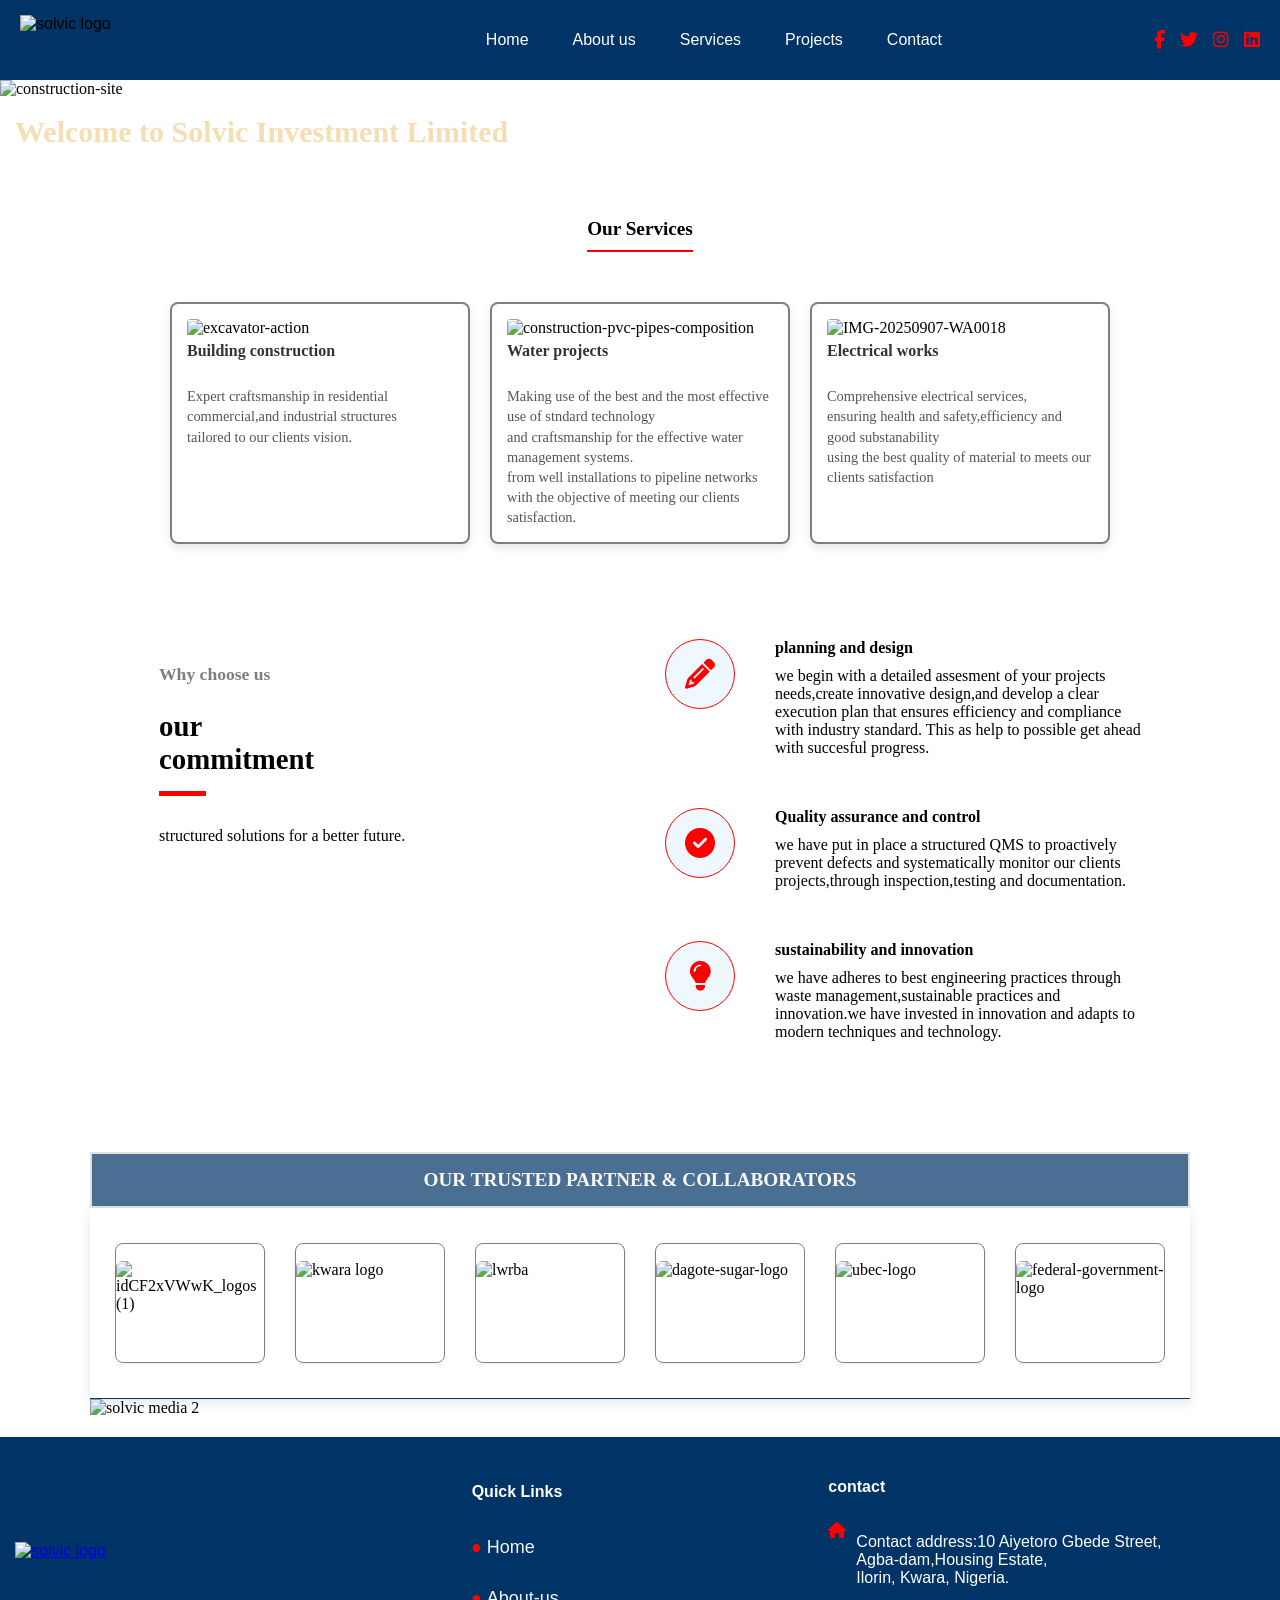
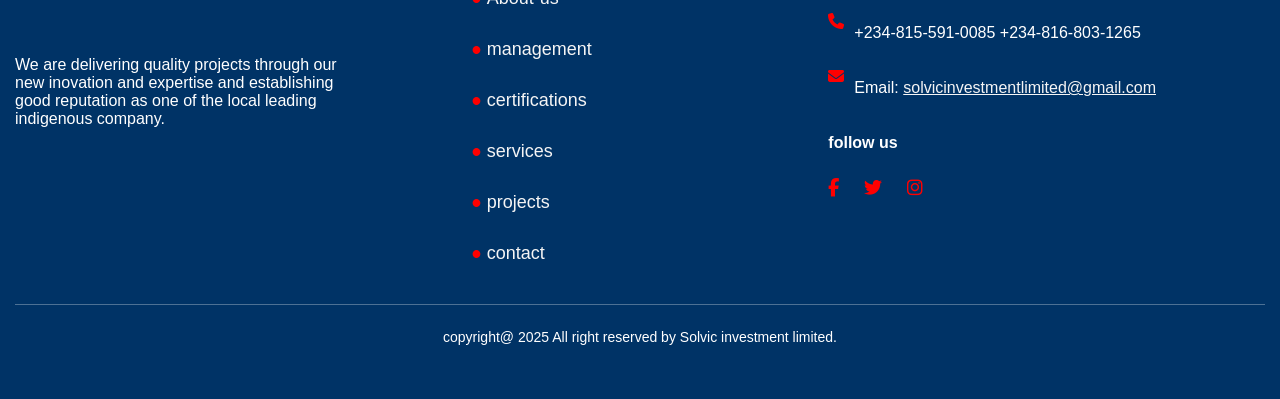
==== index.html @ cfa41dbc ""First backup of my site"." ====
<!DOCTYPE html>
<html lang="en" dir="ltr">

<head> 
  <link rel="stylesheet" href="https://cdnjs.cloudflare.com/ajax/libs/font-awesome/6.4.0/css/all.min.css">
  <link rel="stylesheet" href="css/style.css">

<title>
          Solvic Investment Limited | Construction & Engineering Ilorin.   </title>

             <!--Basic-->
             <meta charset="utf-8">
             <meta name="keywords" content="construction, SIL, Building construction,Water project,Electrical work"/>
             <meta name="description" content="At SIL Construction combining expertise and innovation.Certified By COREN.">
             <meta name="author"   content="SIL Construction">
            

            
             <!-- favicon -->
              <link rel="icon" type="image/x-icon" href="https://placehold.co/100x40/0055aa/ffffff?text=SOLVIC">

             
		<!-- Mobile Metas -->
		<meta name="viewport" content="width=device-width, initial-scale=1, minimum-scale=1.0, shrink-to-fit=no">

      <style>
      
      </style>
</head>
<body>
           
         <header class="header_main">
          <div class="nav_wrapper">
            <!--logo on the left-->
            <div class="logo">
            <img class="logo" src="https://placehold.co/100x40/0055aa/ffffff?text=SOLVIC" alt="solvic logo"  style="width:100px;height:50px">
           </div>
           
           <!-- Mobile Menu Button -->
            <button id="menu-toggle" aria-expanded="false" aria-controls="mobile-menu">
                <!-- Simple ASCII Hamburger Icon -->
                    &#9776;
            </button>

           
           <!--navigation_links and social-icon on the right-->
            <div class="right-group" id="mobile-menu">
            
          <nav class="main-nav">
          <ul class="primary-nav">
             <li><a class="primary_nav_link" href="/">Home</a></li>
              <li class="dropdown has-dropdown">
                <a class="primary_nav_link" href="#">About us</a>
                 <ul class="secondary-nav"> 
                  <li class="has-content">
                      <a href="pages/about-us">About us</a>
                       <div class="nav-content">
                        </li>
                                      <li class="has-content">
                                        <a href="pages/management">Management</a> 
                                        <div class="nav-content"></div></li>
                                           
                                              <li class="has-content"> 
                                                <a href="pages/certifications">Certifications</a> 
                                                <div class="nav-content">
                                                    <!-- Add certifications content here if any --> </div> </li> </ul> </li>
                                                      <li><a class="primary_nav_link" href="pages/services">Services</a></li> 
                                                      <li><a class="primary_nav_link" href="pages/projects">Projects</a></li>
                                                       <li><a class="primary_nav_link" href="pages/contact">Contact</a></li>
                                                       </ul></nav>

                                                       <!--social icon( shown on desktop, and shown inside mobile menu)-->
                                                       <div class="social-icon">
                                                      <a href="https://facebook.com" class="icon"><i class="fab fa-facebook-f"></i></a>
                                                      <a href="https://twitter.com" class="icon"><i class="fab fa-twitter"></i></a>
                                                      <a href="https://instagram.com" class="icon"><i class="fab fa-instagram"></i></a> 
                                                      <a href="https://linkedin.com" class="icon"><i class="fab fa-linkedin"></i></a>
                                                       </div>


                                                       </div> 
                                                      </div>
                                                    </header>
         

       <div class="container">
    <div class="banner-title">
        <h1>Welcome to Solvic Investment Limited</h1>
    </div>

    <img class="full-banner-image" src="images/beautiful-view-construction-site-city-sunset.jpg" alt="construction-site">

    <div class="banner-overlay-text">
        <p>
            Welcome to Solvic<br> Investment Ltd.
            <hr style="width:100px; border:solid red 2px; margin:10px 0;">
            Building Foundation, Empowering Communities.
        </p>
    </div>
</div>
                                                                                    
    <!--services section-->
       <div class="main-heading">
            <h3>Our Services</h3> </div>
          <div class="services-container">
            <div class="service-box">
               <img src="images/excavator-action.jpg"
               alt="excavator-action">
                <h4>Building construction<strong></strong></h4>
                <p> Expert craftsmanship in residential commercial,and industrial structures<br>
                  tailored to our clients vision.<br>
                </p>
            </div>

            <div class="service-box">
              <img src="images/construction-pvc-pipes-composition.jpg" alt="construction-pvc-pipes-composition">
                  <h4>Water projects<strong></strong></h4>
                  <p>Making use of the best and the most effective use of stndard technology<br>
                     and craftsmanship for the effective water management systems.<br>from
                     well installations to pipeline networks with the objective of meeting
                     our clients satisfaction.<br>
                  </p>
            </div>

            <div class="service-box">
                  <img src="images/IMG-20250907-WA0018.jpg"
                   alt="IMG-20250907-WA0018">
                 <h4>Electrical works</h4>
                 <p>Comprehensive electrical services,<br>ensuring health and safety,efficiency and good
                  substanability<br> using the best quality of material to meets our clients satisfaction<br>
                 </p>
               </div>
         

  <!---why choose us section--->
 

  <div class="our-commitment">
  <div class="content-container">
    <div class="row">

      <div class="col-md-6">
        <div class="our-commitment-summary">
          <h3 class="section-title">Why choose us</h3>
          <h4>our <br> commitment</h4>
          <p class="section-summary">structured solutions for a better future.</p>
        </div>
      </div>

      <div class="col-md-6">
        <ul class=".our-commitment-list">
          <li class="single-our-commitment-list">
            <div class="our-commitment-icon-wrapper"><i class="fas fa-pencil-alt"></i></div>
            <div class="our-commitment-text">
              <h4>planning and design</h4>
              <p>we begin with a detailed assesment of your projects needs,create innovative design,and develop a 
                   clear execution plan that ensures efficiency and compliance with industry standard.
                    This as help to  possible get ahead with succesful progress.</p></div></li>

                 <li class="single-our-commitment-list">
                  <div class="our-commitment-icon-wrapper"><i class="fas fa-check-circle"></i></div>
                     <div class="our-commitment-text">
              <h4>Quality assurance and control</h4>
              <p>we have put in place a structured QMS to proactively  prevent defects and systematically monitor our
                 clients projects,through inspection,testing and documentation.</p></div></li>
                
                 <li class="single-our-commitment-list">
                  <div class="our-commitment-icon-wrapper"><i class="fas fa-lightbulb"></i></div>
                  <div class="our-commitment-text">
                  <h4>sustainability and innovation </h4>
                  <p>we have adheres to best engineering practices through waste management,sustainable practices and 
                     innovation.we have invested in innovation and adapts to modern techniques and technology. </p>
                  </div>
                </li>
          </ul>
      </div>

    </div>
  </div>
</div>

   

<div class="our-clients-section">
    <div class="container top-border">
        <div class="row">
            <div class="col-md-12"> <div class="our-partner-section">
                    <h3 class="partner-tittle">our trusted partner & collaborators</h3>
                    
                    <div class="inner-container-wrapper">
                        
                        <div class="inner-container">
                            <img src="images\idCF2xVWwK_logos (1).jpeg" alt="idCF2xVWwK_logos (1)">
                        </div>
                        
                        <div class="inner-container">
                            <img src="https://i2.wp.com/kwarastate.gov.ng/wp-content/uploads/2020/04/cropped-Kwara-Vector-logo-1.png?ssl=1" alt="kwara logo">
                        </div>
                        
                        <div class="inner-container">
                            <img src="images/lwrba.jpeg" alt="lwrba">
                        </div>
                        
                        <div class="inner-container">
                            <img src="images/sugar.jfif" alt="dagote-sugar-logo">
                        </div>
                        
                        <div class="inner-container">
                            <img src="images/ubec logo.png" alt="ubec-logo">
                        </div>
                        <div class="inner-container">
                              <img src="images/Federal-Government-of-Nigeria-logo-300x300.png" alt="federal-government-logo">
                          
                        
                    </div>
                    </div>
            </div>
        </div>
    </div>
</div>

                    
        <!---statistics section--->
            <div class="statistic-section">
              <img src="images/solvic media 2.png" alt="solvic media 2">
              </div></div>



        





 
 
 
 <!----footer section start-->
      
      
                        
                                      
  
     <footer class="site-footer">
      <div class="footer-content">
      <div class="footer-col-1">
        
         <div class="footer-logo">
          <a href="/">
         <img class="logo" src="https://placehold.co/100x40/0055aa/ffffff?text=SOLVIC" alt="solvic logo"></a>
         </div>
          <p class="footer-text">We are delivering quality projects through our<br> new inovation and expertise and establishing<br> good
                  reputation  as one of the local leading <br>indigenous company.</p>
                  </div>


                   <!--Quick links-->
                            <div class="footer-links footer-col-2">
                     
                                 <h4>Quick Links</h4>
                                    <ul>
                           <li><a href="/">Home</a>
                           <li><a href="pages/about-us">About-us</a>
                           <li><a href="pages/management">management</a>
                           <li><a href="pages/certifications">certifications</a>
                           <li><a href="pages/services">services</a>
                           <li><a href="pages/projects">projects</a>
                           <li><a href="pages/contact">contact</a>
                         </ul>                                                                      
                         </div>
                                        

                     <!--company-inf0-->
                   <div class="footer-info footer-col-3">
                                <h4>contact</h4>
                                <div class="footer-info">
                                 <ul>
                                    <li><i class="fa fa-home"></i>
                                 <p>Contact address:10 Aiyetoro Gbede Street,<br> Agba-dam,Housing Estate,<br> Ilorin, Kwara, Nigeria.</p></li>
                                       
                                   <li><i class="fa fa-phone"></i>
                                       <p> +234-815-591-0085
                                          +234-816-803-1265
                                       </p></li>
                                       <li><i class="fa fa-envelope"></i>

                                     <p>Email: <a href="mailto:solvicinvestmentlimited@gmail.com">solvicinvestmentlimited@gmail.com</a></p>
                                     </li></ul>
                                     </div>
                                 
                                <!--social media-->
                                <div class="footer-social">
                                     <h4>follow us</h4>
                                     <div class="social-icon">
                                    
                                        <a href="https://facebook.com" class="icon"><i class="fab fa-facebook-f"></i></a>
                                        <a href="https://twitter.com" class="icon"><i class="fab fa-twitter"></i></a>
                                        <a href="https://instagram.com" class="icon"><i class="fab fa-instagram"></i></a>
                                       </div></div></div>

                  <!--copyright-->
                <div class="footer-copyright">
            
               
      <p>copyright@ 2025 All right reserved by Solvic investment limited.</p>
    </div>
  </footer>    
<!-- footer section end--> 





    <script src="js/main.js"></script>

 </body>
</html>
---- css/style.css ----
body {
                               /* Removes the browser's default 8px margin */
                                   margin: 0; padding: 0;width:100%;}

                              html {box-sizing: border-box;}

                              *, *::before, *::after {
                            /* Ensures width: 100% includes padding, which is key for alignment */box-sizing: border-box;}
                        
                      /* Reset list styles */
           ul {list-style: none;margin: 0;padding: 0;}

           .primary-nav li {
    list-style: none; /* Removes the disc bullet */
}

            /* Header bar */
                .header_main .main_nav{background-color: #003366;padding:0;border:25px;z-index: 1010;}
            /* flex container for logo and nav (desktop/mobile base)*/
                  .nav_wrapper {display: flex;justify-content: space-between;
                  gap:5px; align-items: center;background-color: #003366;padding:15px 20px;font-family: Arial, sans-serif;
                  position:relative;}
            /*logo container */
                 .logo {flex-shrink:0;}
            /* logo image */
                  .logo img{display:block;}
            /*  Nav + Social Icons */
            /*  Desktop:this is a flex container,aligning nav and social side by side */
                  .right-group{display: flex; align-items: center;gap:200px;/* Space between the primary nav and the social icons */}
            /* Social Icons Styling */
                            .social-icon { display: flex;gap: 15px;}
                            .social-icon a {color: red;font-size: 18px;transition: color 0.3s;}
                            .social-icon a:hover {color: #5d9ee0;}
            /* Menu Toggle Button - HIDDEN BY DEFAULT (Desktop) */
                         #menu-toggle {display: none;background: none;border: none;color: white;font-size: 24px;cursor: pointer;
                                      margin-left: auto;}
            /* Navigation list on the right FIXED */
                  .primary-nav  {display: flex;gap:20px;transition:transform 0.3s ease-in-out;width:100%;}
                  .primary-nav > li {position: relative;}
                  .primary_nav_link{color: white;text-decoration: none;padding: 8px 12px; display:block;transition: back-ground 0.3s;}
                  .primary_nav_link:hover {background-color: #0055aa;border-radius: 5px;}
            /* Secondary nav (dropdown) */
                  .secondary-nav {display: none;position: absolute;top: 100%;left: 0;background-color: #f9f9f9;min-width: 250px;box-shadow: 0 4px 8px rgba(0,0,0,0.1); z-index: 1000;}
                  .dropdown:hover .secondary-nav {display: block;}
            /* Sub-links inside dropdown */
                  .secondary-nav li {padding: 10px;border-bottom: 1px solid #ddd;}
                  .secondary-nav li a {color: #003366;text-decoration: none;display: block;}
                  .secondary-nav li a:hover {background-color: #eee;}
            /* Extra content inside dropdown */
                  .nav-content {padding: 10px;font-size: 14px;color: #333;}
                  .nav-content h4 {margin-top: 10px;margin-bottom: 5px;color: #0055aa;}


        /* ================================================= */
        /* START MOBILE RESPONSIVENESS (MAX WIDTH 768px)     */
        /* ================================================= */
        
                      @media (max-width: 768px) {
            
                  .nav_wrapper {justify-content: space-between;position:relative;height:auto; display:flex;gap:10px;width:100%;flex-direction: row;align-items: center;flex-wrap: wrap;padding: 15px 20px;}
           /* 1.LOGO POSITIONING: Left, pushing other items away */
                  .logo-group { flex-grow: 1;} 
           /* 2. SHOW THE HAMBURGER ICON */
                          #menu-toggle {display: block;flex-shrink: 0;margin-left: 0;}
           /* 3. HIDE THE ENTIRE MENU/SOCIAL CONTAINER BY DEFAULT */
                     /*Target the container with id="mobile-menu" which is the .right-group div */
                         #mobile-menu { width: 100%;background-color: #003366;z-index: 1005;order:1;
                    /* Transition for smooth slide-down effect */
                                        max-height: 0px;overflow: hidden;transition: max-height 0.3s ease-in-out;position:static;}
                    /*  MOBILE MENU: STACK VERTICALLY */
                       .primary-nav {flex-direction: column;gap: 0;}
           /* SHOW SOCIAL ICONS INSIDE THE MOBILE MENU*/
            .right-group {display: flex;flex-direction: column;gap: 10px;padding: 10px 20px;border-top: 1px solid #0055aa;}
            .social-icons {justify-content: center;margin: 10px 0;}
            .social-icons a {font-size: 24px;}
           /*  SHOW MENU WHEN 'is-open' CLASS IS PRESENT */
            #mobile-menu.is-open {max-height: 500px;}
           /* Make secondary nav display inline and full-width */
            .secondary-nav {display: block; position: static; width: 100%; min-width: auto;background-color:#f9f9f9;box-shadow: none;border-radius: 0;margin-top: 0;padding-left: 0;list-style: none;}
            .secondary-nav li {padding: 0;border-bottom: 1px solid #ddd;}
            .secondary-nav li a {color: #003366;}
            .secondary-nav li a:hover {background-color: #eee;}
            .nav-content {padding: 10px; background-color: transparent;color:#333;}
            .nav-content h4 {color: #0055aa; margin-top: 10px;margin-bottom: 5px;}}   

        /* ================================================= */
        /* END MOBILE RESPONSIVENESS                         */
        /* ================================================= */ 






                        html {
    box-sizing: border-box;
}

*, *::before, *::after {
    box-sizing: inherit;
}   


                        .container{margin:0px;padding:0px;position:relative;}
                        .container img{width: 100%;height:70%; display: block;object-fit:cover;}
                        .banner-overlay-text{position: absolute;left: 10px;bottom: 150px;padding: 25px;background-color: white;color: black;
                                        font-size: 24px;border-radius:10px;z-index: 5;width:auto;}
                        .banner-title {position: absolute;left: 10px;top: 20px;padding: 15px 5px;color: wheat;font-size: 20px;
                                        z-index: 10;}
                        .banner-title h1 {margin: 0; font-size: 1.5em;padding: 0;}
              
          @media (max-width: 768px) {.container {display: flex;flex-direction: column;height: auto;background-color: transparent; }
                                    .banner-title {position: relative;order: 1;width: 100%;background-color: transparent; padding: 20px 10px;text-align: center;}
                        .banner-title h1 {color: #002147; font-size: 22px;margin: 0;border: none;}
                        .container img {order: 2;height: 300px;width: 100%;object-fit: cover; border: none;}
                        .banner-overlay-text {position: relative;order: 3;width: 80%;margin: -120px auto 20px auto; background-color: white;
                                             padding: 15px;border-radius: 10px;text-align: center;box-shadow: 0 4px 15px rgba(0,0,0,0.1);z-index: 5;
                                             font-size: 16px; line-height: 1.4;}}
      




         .site-footer {background-color: #003366;color: white;padding: 20px 15px;font-family: Arial, sans-serif;margin-top:0px}

        .footer-content {display: flex;/* keep the column in a row */flex-wrap: wrap;justify-content:space-around;align-items: flex-start;/* space above the copyrights line */
                         gap:20px;padding-bottom:20px;} 
                
        .footer-col-1{flex:1 1 300px;min-width:250px;margin-top:45px;}
        .footer-links.footer-col-2{flex:1 1 200px;min-width:180px;margin-top:5px;}
        .footer-info.footer-col-3 {flex:1 1 300px;min-width:250px;}
        .footer-info-details {margin-bottom:15px;}
          
        .footer-logo img {width: 100px;height: 50px; border: none;margin-top:40px;margin-bottom:80px;}
  
        .footer-links ul {list-style: none;padding: 0px;font-size:18px;color:whitesmoke;}

        .footer-links a {color: whitesmoke;text-decoration: none;display:block;padding:15px 0px;}
        .footer-links li{position:relative;padding-left:15px;}
        .footer-links li::before {content:"\2022";color:red;font-weight:bold;display:inline-block;position:absolute;left:0;margin-right:5px;font-size:1.5em;transform:translateY(-50%);top:50%;}

        .footer-links a:hover {text-decoration: underline;color:green;}

        .footer-info ul{list-style:none; padding:0px;}

        .footer-info li{display:flex;align-items:flex-start;margin-bottom:5px;}
    
        .footer-info i{ margin-right:10px; margin-top:5px;color:red;}

        .footer-info a[href^="mailto:"]{color:whitesmoke;} 

        .footer-copyright{text-align:center;  /* center the text */margin-top: 5px;margin-bottom:0px;font-size: 14px;border-top: 1px solid rgba(255,255,255,0.3);
                          padding-top: 10px;width: 100%;}


              /*================================= */
              /* start of services section        */
              /*==================================*/
            /* --- Centered Main Heading and Underline --- */
                 .main-heading{text-align:center;margin-bottom:50px;margin-top:120px;}
                 .main-heading h3 {text-align: center;margin-bottom: 30px;display:inline-block;padding-bottom:10px;font-size:1.2em;
                                   border-bottom: 2px solid red;margin:0;}               
                 
                    
           /* Container for all services to arrange them in a row */
                  .services-container {display: flex;flex-wrap: wrap; /* Allows wrapping on smaller screens */
                   justify-content: center; /* Centers the services within the body */gap: 20px; /* Space between service boxes */margin-top: 20px;}

            /* Styling for each individual service box (main tag) */
         .service-box {width: 300px; /* Set a fixed width for each service box */padding: 15px;border: 2px solid grey; /* Short color border line (blue in this case) */
                       border-radius: 8px; /* Optional: adds rounded corners */box-shadow: 0 4px 8px rgba(0, 0, 0, 0.1); /* Optional: subtle shadow */
                       text-align: left; /* Align content inside the box to the left */}

           /* Styling for the service images */
            .service-box img {width: 100%; /* Make image responsive within its container */height: 200px; /* Set a max height for uniform look */
             object-fit: cover; /* Ensures image covers the area without distortion */margin-bottom: 5px;border-radius: 4px; /* Optional: minor rounding for the image */}

         /* Adjusting the specific image height from the original code for uniform layout */
         /* Note: The original height of 1020px was likely a typo and has been corrected in the image style above. */

         /* Styling for the service titles */
            .service-box h4 {color: #333;margin-top: 0; /* Separator for title */padding-bottom: 5px;}

        /* Styling for the paragraphs */
                 .service-box p {font-size: 0.9em;line-height: 1.4;color: #555;
                  min-height: 90px; /* Ensure a minimum height for p tags for a uniform look */
                  margin-bottom:0px;}
         
          /*==============================*/
          /* end of services section      */
          /*==============================*/


          /*===============================*/
          /*start of  why choose us section*/
          /*===============================*/
              
                   /* Basic container and layout setup (assuming a standard grid system or full width) */
                        .content-container {width: 90%; /* Example width, adjust as needed */margin: 0 auto;}
                        .row {display: flex; /* Enables Flexbox for the columns */justify-content: space-between; /* Pushes content to the edges, or use 'space-around' */
                              align-items: flex-start; /* Aligns columns at the top */}
                        .col-md-6 {/* This ensures the columns take up roughly equal space */width: 40%;padding: 0 5px; /* Add some padding between the columns */
                                   box-sizing: border-box; /* Include padding in the element's total width */}
                  /* Target the second column wrapper (the one with the list) */
                        .row .col-md-6:nth-child(2) {margin-top: 60px; /* Adjust this value to push the column down */padding-left:10px;padding-right:50px;width:50%;}
                  /* --- Left Column Styling --- */
                        .our-commitment-summary {text-align: left; /* Ensure content is left-aligned */padding-left:90px;margin-top:100px;}
                        .section-title {  /* Styling for the <h3>: left-aligned with a border line underneath */ text-align: left;
                                        padding-bottom: 10px; /* Space between the text and the border */border-bottom:none;
                                        display:block; /* Essential to make border-bottom only as wide as the text */
                                        margin-bottom: 10px; /* Space after the title/border before the paragraph */font-size:1.1em;opacity:0.5;}
                        .our-commitment-summary h4 {font-size:1.8em;display: inline-block; /* Makes the border only as wide as the text */
                                                   margin-top: 5px; /* Adjust spacing above <h4> if needed */margin-bottom: 15px; /* Space after the border line */
                                                   position:relative;}
                  /* **NEW: Pseudo-element to create the short border line** */
                        .our-commitment-summary h4::after {content: ''; /* Required for pseudo-elements */display: block;/* LINE STYLING */
                                                           height: 5px; /* Thickness of the line */background-color: red; /* Color of the line */
                                                           /* **LINE LENGTH AND POSITIONING** */
                                                            width: 30%; /* **CONTROLS THE SHORT LENGTH (Adjust as needed)** */
                                                            margin-top: 15px; /* **Controls the space between the text and the line** */
                                                            margin-bottom: 0; /* Ensures line is flush with h4 bottom margin */}
                          .section-summary {text-align: left; /* Styling for the <p>: left-aligned after the border */border:none;}

                  /* --- Right Column Styling vertical List) --- */
                          .our-commitment-list { list-style: none; /* Remove default bullet points */padding: 0;margin: 0px;flex-direction: column; /* Arrange list items horizontally */display:flex;}
                          .single-our-commitment-list {/* Styles for each list item to control its size and spacing when in a row */
                                                       width:100%; /* Example width, allowing multiple items in one row */
                                                       margin: 0px 0px 5px 0px; /* Add spacing between list items */padding: 15px;display:flex;align-items:flex-start;}
                  /* Optional: Icon and text layout within the list item */
                          .our-commitment-icon-wrapper {margin-bottom: 10px;font-size: 24px;color: white; /* Example color */min-width:70px;
                                                        height:70px;border-radius:50%;background-color:#f0f8ff;border:1px solid red;display:flex;justify-content: center;align-items: center;
                                                        margin-right: 40px;flex-shrink: 0;}
                   /* Target the icon (i tag) inside the wrapper */
                          .our-commitment-icon-wrapper i {font-size: 30px; /* **Larger icon size** */color:red; /* **Changed icon color to red** */}
                          .our-commitment-text{  flex-grow:1;}
                          .our-commitment-text h4 { margin-top: 0; /* Ensures the h4 starts flush at the top for alignment */ margin-bottom: 10px; /* Space between the h4 and the p */
                                                    display: block;/* Removed all previous conflicting margin-left, padding, and width */}
                          .our-commitment-text p {margin-top: 0; /* Ensures the paragraph starts right after the h4 */}
                  /* Container for the entire section (NOW FULL WIDTH) */
                         .our-clients-section {max-width: none; /* Allows it to take full viewport width */margin: 0; /* Ensures it is flush with the sides */padding: 0; }
                  /* Inner section spacing - CRITICAL FIX: Removed ALL horizontal padding here */

                 /* Update your existing @media (max-width: 768px) block for this section */
@media (max-width: 768px) {
    .row {
        display: flex;
        flex-wrap: wrap; /* Allows the columns to wrap */
        flex-direction: column; /* Stacks the summary above the list */
    }

    .col-md-6 {
        width: 100% !important; /* Forces each column to take full width */
        padding: 0 15px;
    }

    /* Professional wrapping for the list items */
    .our-commitment-list {
        display: flex;
        flex-wrap: wrap; /* Allows list items to wrap if they are small enough */
        flex-direction: column; /* Keep column for vertical list, or 'row' if you want a grid */
        gap: 20px;
    }

    .single-our-commitment-list {
        width: 100%; /* Stacks items one after another */
        flex-direction: column !important; 
        align-items: center;
        text-align: center;
        border-bottom: 1px solid #eee; /* Adds a clean separator */
        padding-bottom: 20px;
    }
}
    



                  /*================================*/
                  /*end of our why choose us section*/
                  /*================================*/


                  /*============================*/
                  /*start of our partner section*/
                  /*============================*/
                  
                                  .our-partner-section {padding-top: 35px;padding-bottom:0px;padding-left:0px;padding-right:0px;}
                 /* --- Partner Title Styling (Horizontal padding re-applied here for text spacing) --- */
                  .partner-tittle {text-align: center;margin-bottom: 0px;font-size: 1.2rem;color:whitesmoke ;opacity:0.7;
                                   border:2px solid #d3d3d3;padding:15px 20px;background-color:#003366;display: block; text-transform: uppercase;}
                 /* --- Logos Wrapper Styling (The main row container - Full-width is now guaranteed) --- */
                   .inner-container-wrapper { width: 100%; display: flex;flex-wrap: wrap; justify-content: center;align-items: center;
                        border: 1px solid #003366;border-left: none;border-right: none;border-top:none;border-radius: 0; /* Remove corner rounding */
                        padding: 20px 10px; background-color: #ffffff;box-shadow: 0 4px 12px rgba(0, 0, 0, 0.1);
                        margin-bottom:0px;min-height: 150px;}
                 /* Individual Logo Container Styling - Default (Medium Screens) */
                    .inner-container {width: 150px;height: 120px;margin:15px;flex-shrink: 0;display: flex;justify-content: center;
                          align-items: center;border-radius: 8px;border:1px solid grey;overflow: hidden;box-shadow: 0 2px 5px rgba(0, 0, 0, 0.05);transition: transform 0.3s ease;}
                    .inner-container:hover {transform: scale(1.05);}
                 /* Image Styling */
                     .inner-container img {max-width: 100%;max-height: 100%;display: block;object-fit: contain;
                          border-radius: 6px;} 

        /* ------------------------------------------------------------- */
        /* MEDIA QUERIES FOR RESPONSIVENESS */
        /* ------------------------------------------------------------- */
   @media (max-width: 600px) {
  .inner-container{
    flex: 100%;
  }


    .inner-container {
        /* (50% width) minus (margins) = exactly 2 per row */
        width: calc(50% - 20px); 
        height: 100px; /* Adjusted height for mobile */
        margin: 10px;  /* Space between the boxes */
        flex-shrink: 0;
        display: flex;
        justify-content: center;
        align-items: center;
    }

    .inner-container img {
        max-width: 90%; /* Keeps logo from touching the box edges */
        max-height: 80%;object-fit: contain;
    }
}




       /*===========================*/
       /*start of statistics section*/
       /*===========================*/
             .statistic-section img{width:100%;max-height:450px;object-fit: cover;display: block;margin-bottom: 0px;}
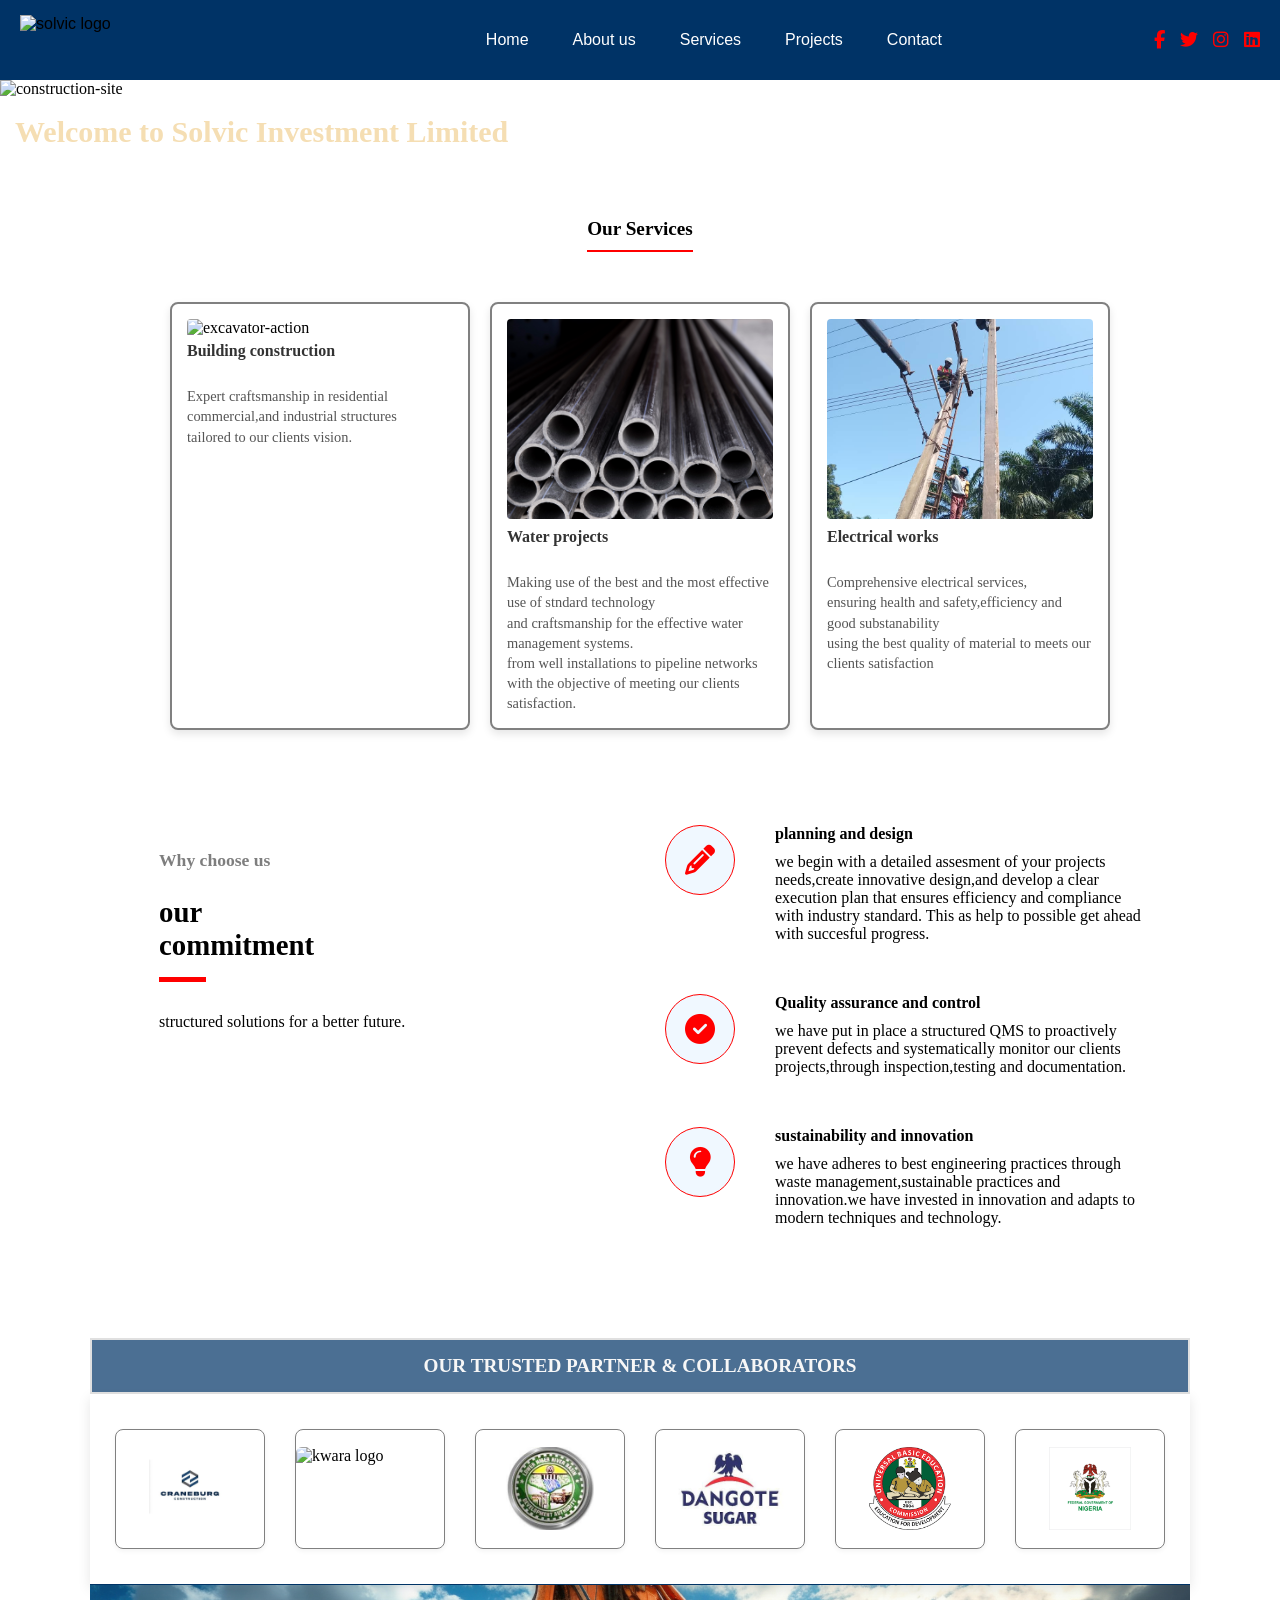
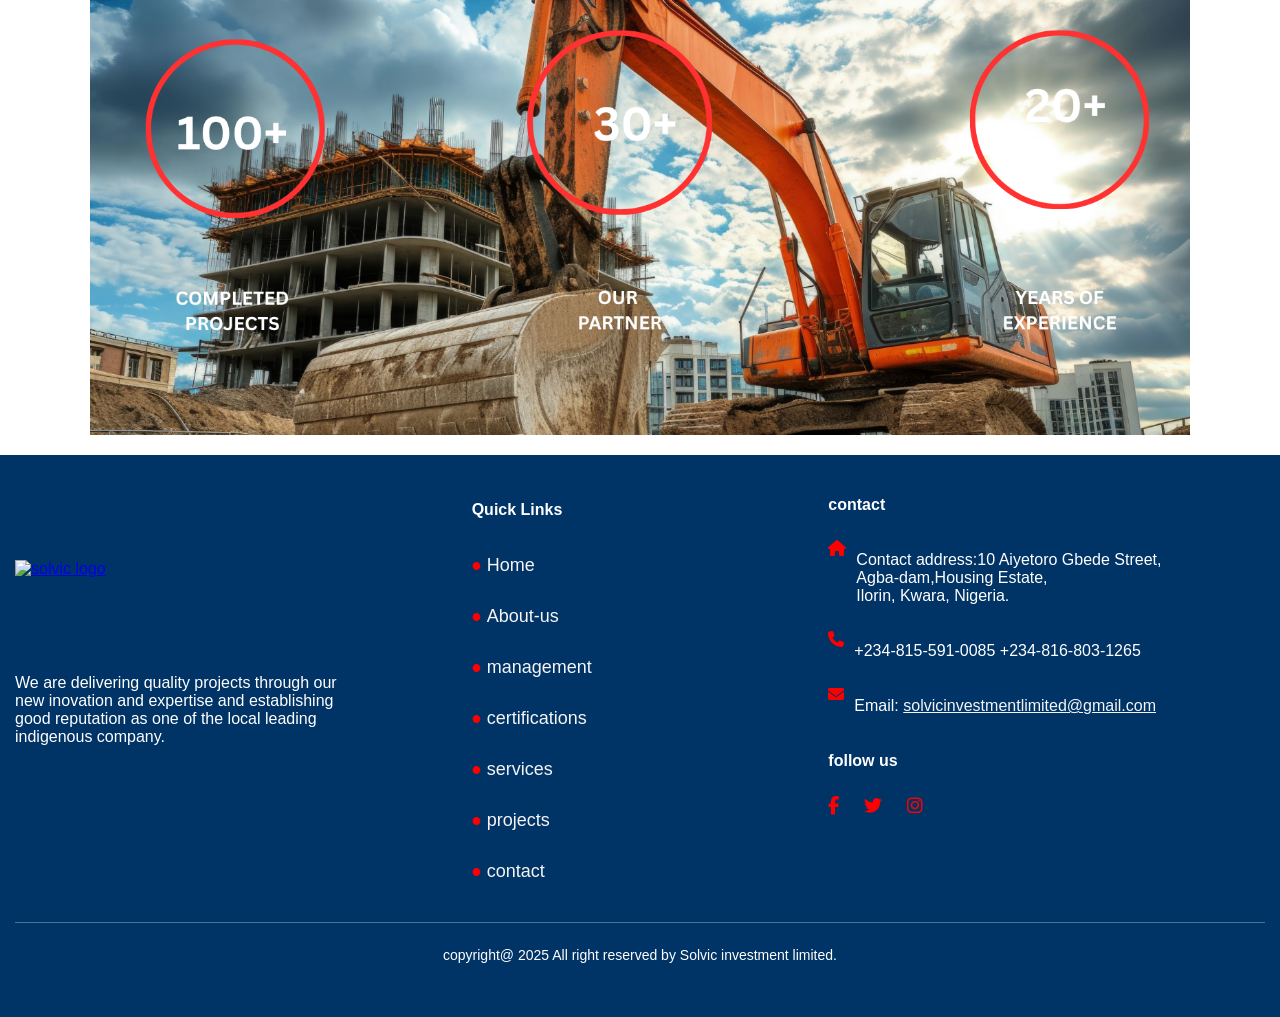
==== commit b1420a6f: "Update links to point to index.html instead of /" ====
--- a/index.html
+++ b/index.html
@@ -48,7 +48,7 @@
             
           <nav class="main-nav">
           <ul class="primary-nav">
-             <li><a class="primary_nav_link" href="/">Home</a></li>
+             <li><a class="primary_nav_link" href="index.html">Home</a></li>
               <li class="dropdown has-dropdown">
                 <a class="primary_nav_link" href="#">About us</a>
                  <ul class="secondary-nav"> 
@@ -247,7 +247,7 @@
       <div class="footer-col-1">
         
          <div class="footer-logo">
-          <a href="/">
+          <a href="index.html">
          <img class="logo" src="https://placehold.co/100x40/0055aa/ffffff?text=SOLVIC" alt="solvic logo"></a>
          </div>
           <p class="footer-text">We are delivering quality projects through our<br> new inovation and expertise and establishing<br> good
@@ -260,7 +260,7 @@
                      
                                  <h4>Quick Links</h4>
                                     <ul>
-                           <li><a href="/">Home</a>
+                           <li><a href="index.html">Home</a>
                            <li><a href="pages/about-us">About-us</a>
                            <li><a href="pages/management">management</a>
                            <li><a href="pages/certifications">certifications</a>
@@ -315,4 +315,4 @@
     <script src="js/main.js"></script>
 
  </body>
-</html>+</html>
